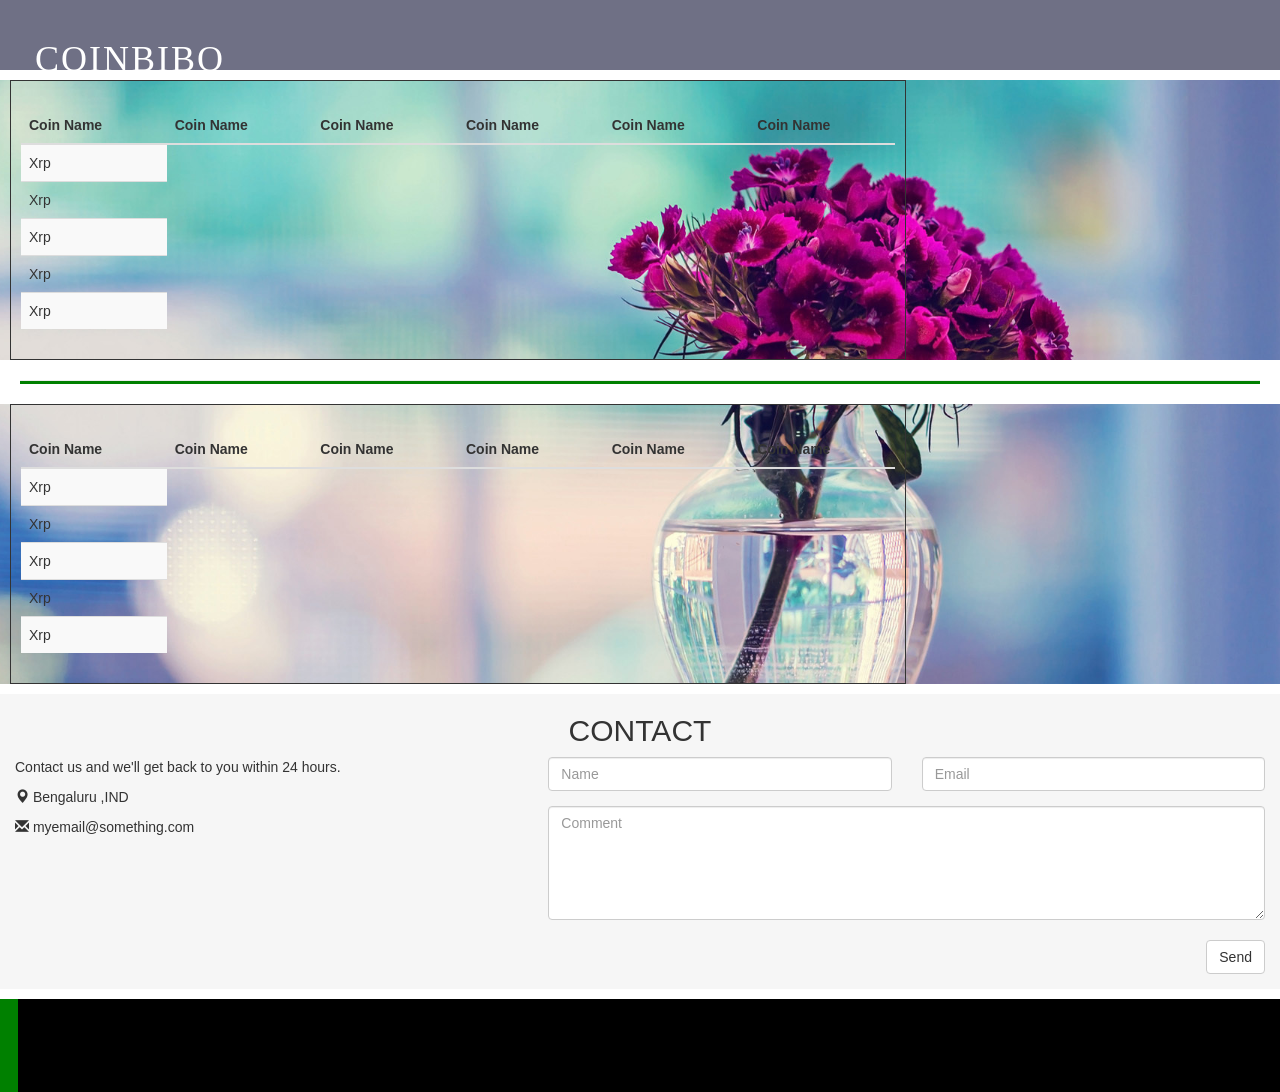
==== coinbiboDemo.html @ 2d7fda72 "Update coinbiboDemo.html" ====
<!DOCTYPE html>
<html>
<head>
<meta charset="ISO-8859-1">
<title>Coin</title>


	<!-- Optional Bootstrap theme -->
  	  	<link rel="stylesheet" href="https://maxcdn.bootstrapcdn.com/bootstrap/3.3.7/css/bootstrap.min.css">
  	<script src="https://ajax.googleapis.com/ajax/libs/jquery/3.2.0/jquery.min.js"></script>
  	<script src="https://maxcdn.bootstrapcdn.com/bootstrap/3.3.7/js/bootstrap.min.js"></script>
  	
	<script src="https://ajax.googleapis.com/ajax/libs/jquery/3.3.1/jquery.min.js"></script>



<style type="text/css">



/*  Related Navbar-------------------------------------------------------------------------*/

	
	.box {		
				padding:5px;
			}
			
			
	
	
	.navbar li a, .navbar .navbar-brand {
     										 color: #FFA567 !important;
     										 font-size: 20px;
     										 font-family: monospace;
  											}

	.navbar {
      			margin-bottom: 10px;
      			padding: 20px; 
      			background-color: #6F7085;				
      			z-index: 9999;
      			border: 0;
    			font-size: 12px !important;
      			line-height: 1.42857143 !important;
      			letter-spacing: 2px;
			    border-radius: 0%;
			    font-family: "Arial" , sans-serif;			/* Montserrat  */
			    
  		}
  
  
  .navbar-nav li a:hover, .navbar-nav li.active a {
      color: white !important;
      background-color: #D8D5DE !important;
  }
  
  
  .navbar-default .navbar-toggle
   {
      border-color: transparent;
      color: #fff !important;
      position: fixed;
  	}
  
  
  
  	.heading{
				font-family: serif; 
				font-weight: bolder;
				text-transform: uppercase;
				border-color: black;
				border-radius: 100px;
				font-size: 17px;
				text-align: left;
				position: absolute;
				color: white;
	}

  
  


/*	// Related to Table-------------------------------------------------------------*/


.container-table{
				
				margin: 10px;
				padding: 10px;
				border: 1px solid;
				width: 70%;
				
				}








/*             Section 1		*/



.parallax {
    /* The image used */
    background-image: url("img/flower pot.jpg");

    /* Full height */
    height: 100%; 

    /* Create the parallax scrolling effect */
    background-attachment: fixed;
    background-position: center;
    background-repeat: no-repeat;
    background-size: cover;
    
}




/*  Radial Gradient */

#grad1 {
    height: 900px;
    background-color: #cccccc;
    background-image: radial-gradient(#A2CD8A, #70F1D2 ,#889694);
}





				
	









div.polaroid {
    width: 304px;
    padding: 10px 10px 20px 10px;
    border: 1px solid #BFBFBF;
    background-color: white;
    box-shadow: 0px 1px 0px ;
   	position: relative;
}

div.rotate_right {
    float: left;
    -ms-transform: rotate(7deg); /* IE 9 */
    -webkit-transform: rotate(7deg); /* Safari */
    transform: rotate(7deg);
}

div.rotate_left {
    float: left;
    -ms-transform: rotate(-8deg); /* IE 9 */
    -webkit-transform: rotate(-8deg); /* Safari */
    transform: rotate(-8deg);
}



div.place-down{
		position: relative;
}
























	
/*	// Related to footer-------------------------------------------------------------*/
	
	.bd-footer
				{
					width: 100%;
					background-color: black;
					
					bottom: 0px;
					position: relative;
					margin: 10px 0 0 0;
					padding: 10px;
					
					font-family: serif;
					font-size: 16px;
					
					border-left: 18px solid green;
					 
				}
		
	.bd-footer-links
					{
						float: left;
						padding: 05px;
						
					}		
					
					
					
					
	.bd-footer ul a{
   						 display: inline-block;
   						 color:  white;
   						 
					}

	.bd-footer ul li 
					 {
    						display: inline-block;
    						padding: 15px;
    						
						}

	

	.copyright
				 {
   					 float: left;
				}
	
	















/* Addittion */
	
	 .bg-grey {
      background-color: #f6f6f6;
  }
	
	
	
	
	
	
	


.slideanim {visibility:hidden;}
  .slide {
      animation-name: slide;
      -webkit-animation-name: slide;
      animation-duration: 1s;
      -webkit-animation-duration: 1s;
      visibility: visible;
  }
  @keyframes slide {
    0% {
      opacity: 0;
      transform: translateY(70%);
    } 
    100% {
      opacity: 1;
      transform: translateY(0%);
    }
  }
  @-webkit-keyframes slide {
    0% {
      opacity: 0;
      -webkit-transform: translateY(70%);
    } 
    100% {
      opacity: 1;
      -webkit-transform: translateY(0%);
    }
  }
  @media screen and (max-width: 768px) {
    .col-sm-4 {
      text-align: center;
      margin: 25px 0;
    }
    .btn-lg {
        width: 100%;
        margin-bottom: 35px;
    }
  }
  @media screen and (max-width: 480px) {
    .logo {
        font-size: 150px;
    }

		
</style>












</head>






<body>


<!--  Nav bar -->


	<nav class="navbar navbar-default" >
		<div class="navbar-header">
			<button type="button" class="navbar-toggle" data-toggle="collapse" data-target="#myNavbar">
        		<span class="icon-bar"></span>
      	  		<span class="icon-bar"></span>
        		<span class="icon-bar"></span>                        
     		 </button>
			
		</div>
			<div class="heading col-sm-3">
				
			<h1>  Coinbibo </h1>
			</div>
			<div class="collapse navbar-collapse" id="#myNavbar">
			
			<ul class="nav navbar-nav navbar-right">
				<li><a href="index.html">		</a></li>
				<li><a href="Admin.html">		</a></li>
				<li><a href="About.html">		</a></li>
				<li><a href="#contacts">	    </a></li>
			</ul>
		</div>
	</nav>
	
		


	







	<div class="parallax  id="grad1">	
		<div class="container-table">  <!--  container-table table table-striped table-responsive -->
			<table class="table table-striped table-responsive">
				<caption></caption>
				
				<thead>
					<tr> 
						<th> Coin Name </th>
						<th> Coin Name </th>
						<th> Coin Name </th>
						<th> Coin Name </th>
						<th> Coin Name </th>
						<th> Coin Name </th>
					</tr>
				</thead>
				
				<tbody>
					<tr>
						<td> Xrp </td>
					</tr>
					<tr>
						<td> Xrp </td>
					</tr>
					<tr>
						<td> Xrp </td>
					</tr>
					<tr>
						<td> Xrp </td>
					</tr>
					<tr>
						<td> Xrp </td>
					</tr>
					
				</tbody>
			</table>
		</div>
	</div>





	
	
	
	
	<hr color="green" style="margin: 20px; height: 3px;"> 
	
	
	
	

	<div class="parallax  id="grad1">	
		<div class="container-table">
			<table class="table table-striped table-responsive">
				<caption></caption>
				
				<thead>
					<tr> 
						<th> Coin Name </th>
						<th> Coin Name </th>
						<th> Coin Name </th>
						<th> Coin Name </th>
						<th> Coin Name </th>
						<th> Coin Name </th>
					</tr>
				</thead>
				
				<tbody>
					<tr>
						<td> Xrp </td>
					</tr>
					<tr>
						<td> Xrp </td>
					</tr>
					<tr>
						<td> Xrp </td>
					</tr>
					<tr>
						<td> Xrp </td>
					</tr>
					<tr>
						<td> Xrp </td>
					</tr>
					
				</tbody>
			</table>
		</div>
	</div>
	
	
	
	











	<!-- Container (Contact Section) -->
	<div id="contact" class="container-fluid bg-grey">
	  <h2 class="text-center">CONTACT</h2>
	  <div class="row">
	    <div class="col-sm-5">
	      <p>Contact us and we'll get back to you within 24 hours.</p>
	      <p><span class="glyphicon glyphicon-map-marker"></span> Bengaluru ,IND</p>
<!--    <p><span class="glyphicon glyphicon-phone"></span> +00 1515151515</p>		 -->
	      <p><span class="glyphicon glyphicon-envelope"></span> myemail@something.com</p>
	    </div>
	    <div class="col-sm-7 slideanim">
	      <div class="row">
	        <div class="col-sm-6 form-group">
	          <input class="form-control" id="name" name="name" placeholder="Name" type="text" required>
	        </div>
			<div class="col-sm-6 form-group">
	          <input class="form-control" id="email" name="email" placeholder="Email" type="email" required>
    	    </div>
		</div>
	      <textarea class="form-control" id="comments" name="comments" placeholder="Comment" rows="5"></textarea><br>
	      <div class="row">
	        <div class="col-sm-12 form-group">
	          <button class="btn btn-default pull-right" type="submit">Send</button>
	        </div>
   		   </div>
    	</div>
 	 </div>
	</div>


















<!--  Footer -->


	<footer class="bd-footer">
		<div class="container">
			<div class="col-sm-12">
				<ul class="bd-footer-links">
					<li><a href=""></a></li>
					<li><a href=""></a></li>
					<li><a href=""></a></li>
				</ul>
			</div>	
		</div>
	</footer>	

 

    
    
    
    
    
    
    
    
    
    
    
    
    
    
    
    
    
    
    
    
<script>
$(document).ready(function(){
  // Add smooth scrolling to all links in navbar + footer link
  $(".navbar a, footer a[href='#myPage']").on('click', function(event) {
    // Make sure this.hash has a value before overriding default behavior
    if (this.hash !== "") {
      // Prevent default anchor click behavior
      event.preventDefault();

      // Store hash
      var hash = this.hash;

      // Using jQuery's animate() method to add smooth page scroll
      // The optional number (900) specifies the number of milliseconds it takes to scroll to the specified area
      $('html, body').animate({
        scrollTop: $(hash).offset().top
      }, 900, function(){
   
        // Add hash (#) to URL when done scrolling (default click behavior)
        window.location.hash = hash;
      });
    } // End if
  });
  
  $(window).scroll(function() {
    $(".slideanim").each(function(){
      var pos = $(this).offset().top;

      var winTop = $(window).scrollTop();
        if (pos < winTop + 600) {
          $(this).addClass("slide");
        }
    });
  });
})
</script>
   
    
    
    
    
    
</body>
</html>
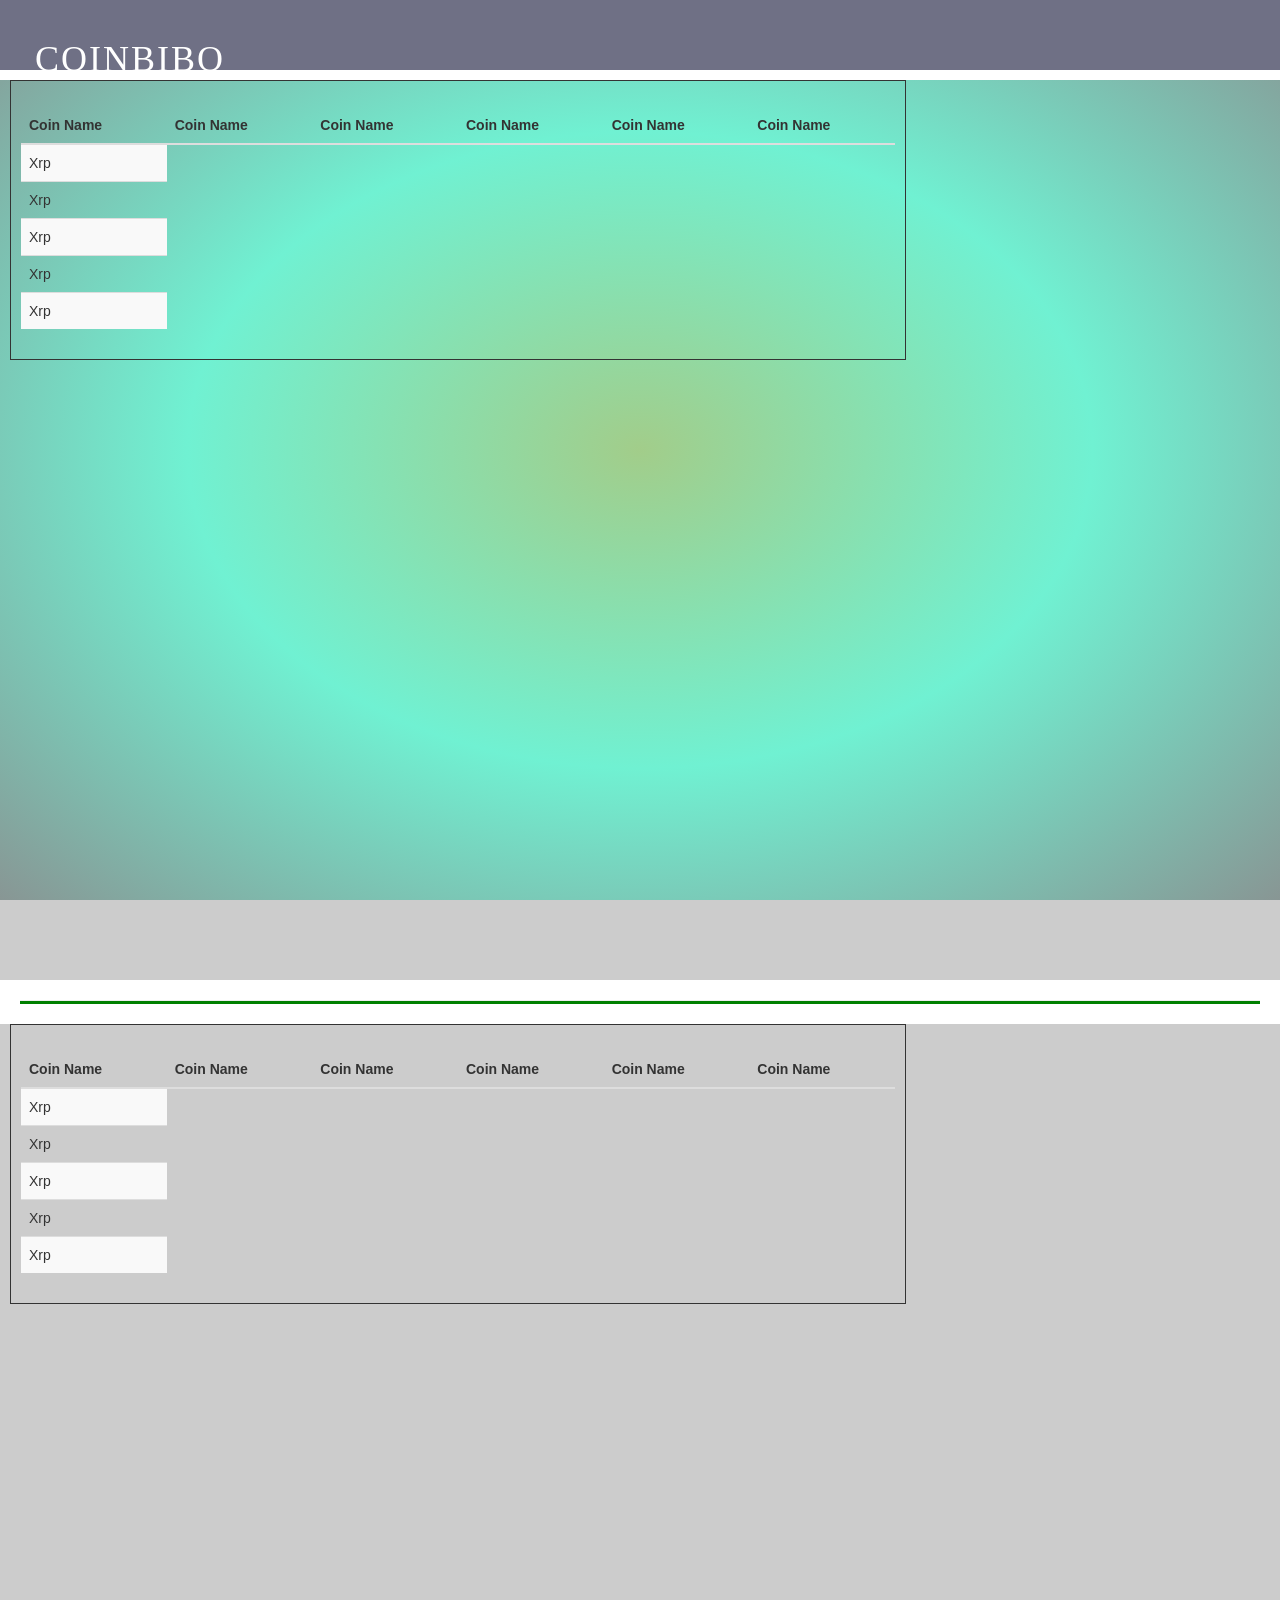
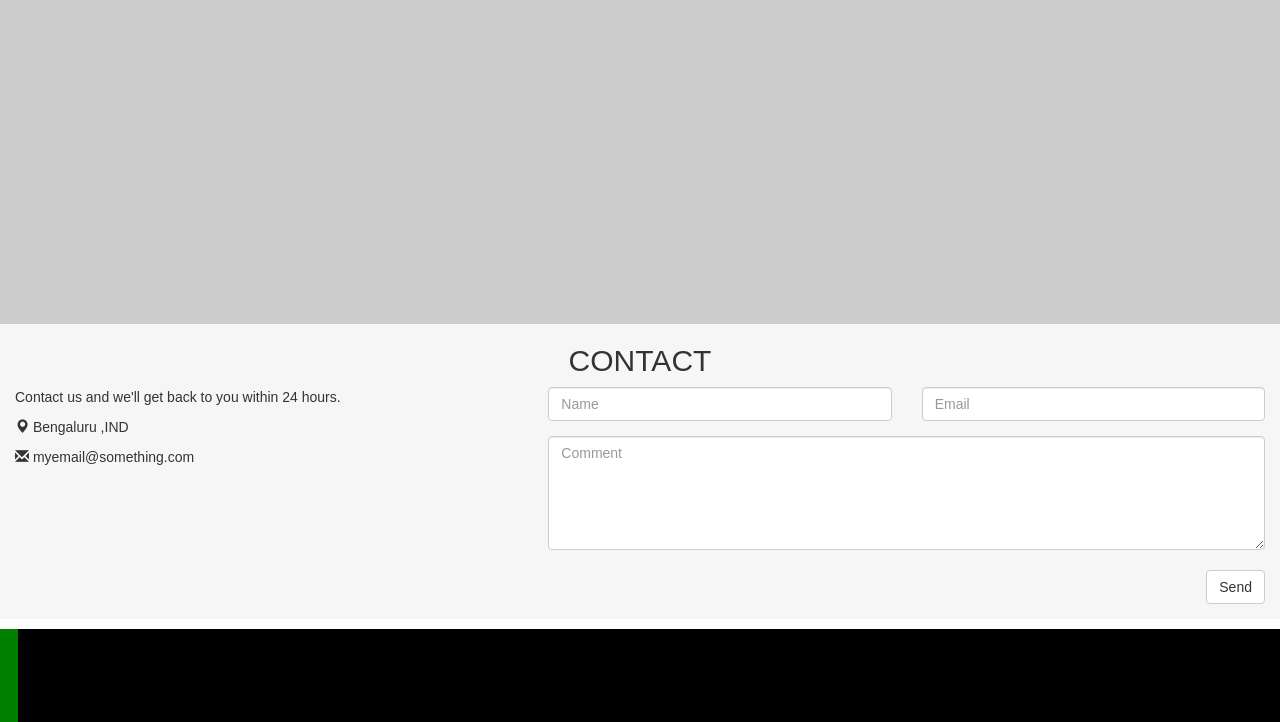
==== commit 952c202c: "Update coinbiboDemo.html" ====
--- a/coinbiboDemo.html
+++ b/coinbiboDemo.html
@@ -106,7 +106,7 @@
 
 .parallax {
     /* The image used */
-    background-image: url("img/flower pot.jpg");
+/*    background-image: url("img/flower pot.jpg");				*/
 
     /* Full height */
     height: 100%; 
@@ -127,7 +127,7 @@
 #grad1 {
     height: 900px;
     background-color: #cccccc;
-    background-image: radial-gradient(#A2CD8A, #70F1D2 ,#889694);
+    background-image: radial-gradient(#A2CD8A, #70F1D2 ,#889694);		
 }
 
 
@@ -382,7 +382,7 @@
 
 
 
-	<div class="parallax  id="grad1">	
+	<div class="parallax"  id="grad1">	
 		<div class="container-table">  <!--  container-table table table-striped table-responsive -->
 			<table class="table table-striped table-responsive">
 				<caption></caption>
@@ -434,7 +434,7 @@
 	
 	
 
-	<div class="parallax  id="grad1">	
+	<div class="parallax"  id="grad1">	
 		<div class="container-table">
 			<table class="table table-striped table-responsive">
 				<caption></caption>
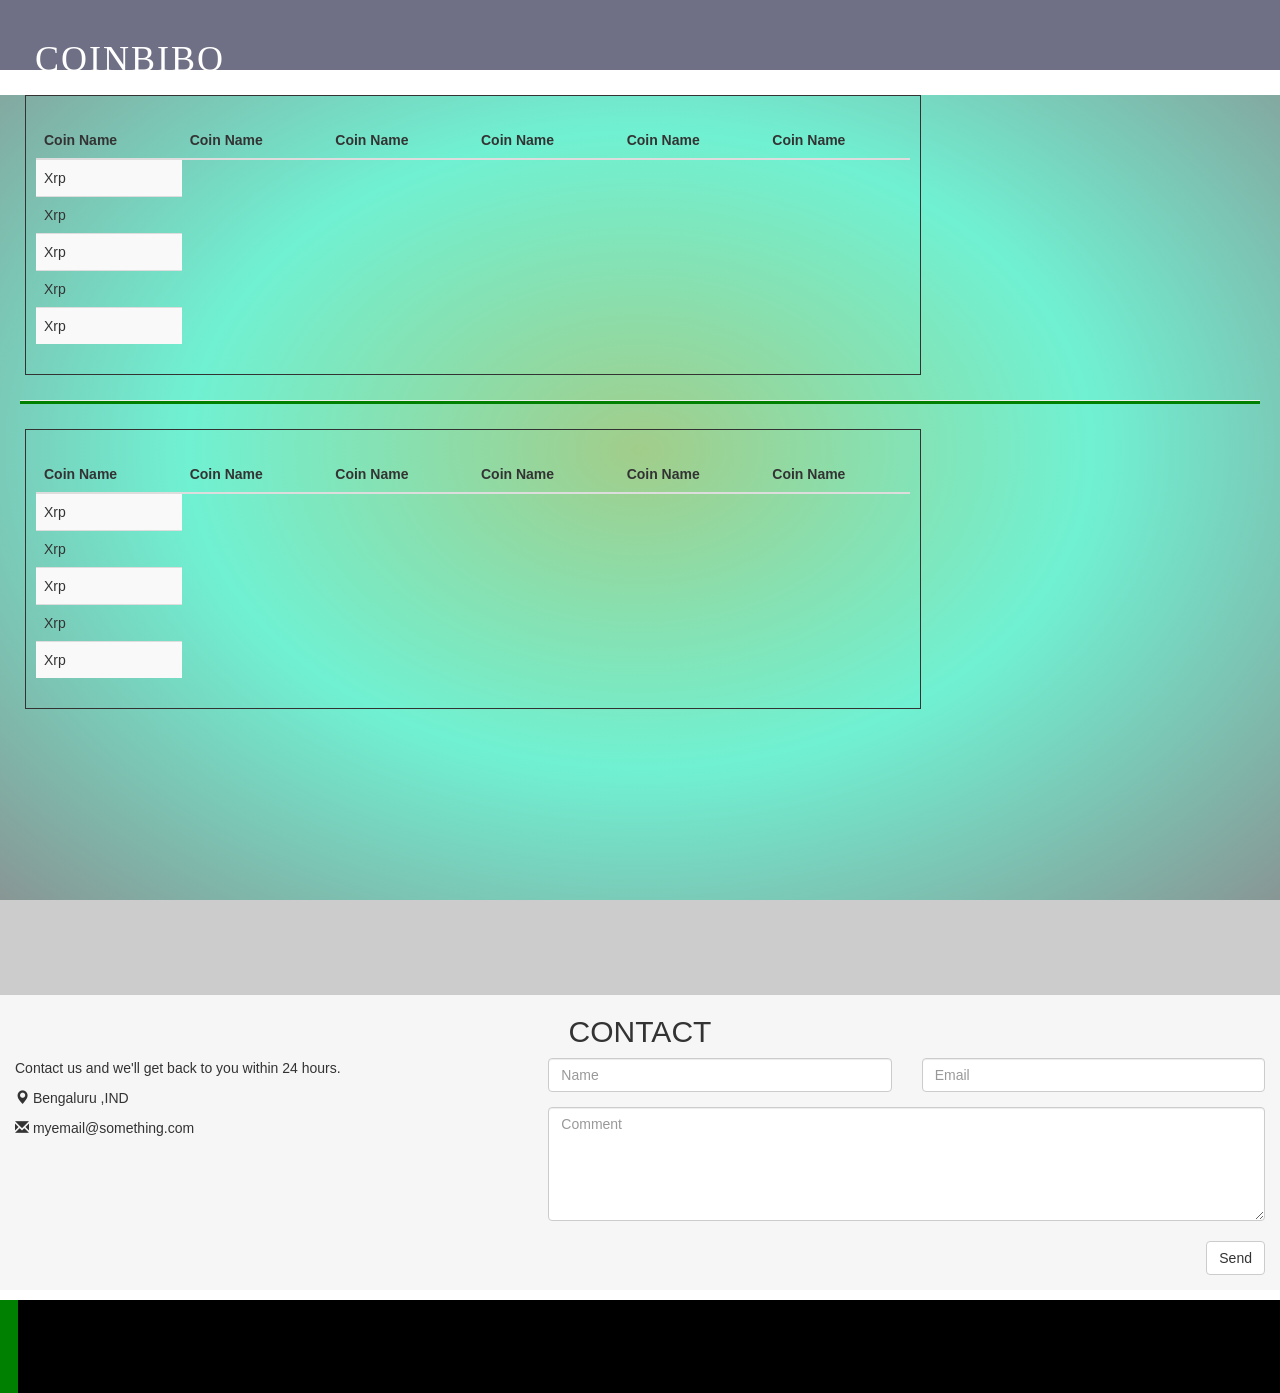
==== commit 75baabf5: "Update coinbiboDemo.html" ====
--- a/coinbiboDemo.html
+++ b/coinbiboDemo.html
@@ -86,7 +86,7 @@
 
 .container-table{
 				
-				margin: 10px;
+				margin: 25px;
 				padding: 10px;
 				border: 1px solid;
 				width: 70%;
@@ -418,7 +418,7 @@
 				</tbody>
 			</table>
 		</div>
-	</div>
+	
 
 
 
@@ -434,7 +434,7 @@
 	
 	
 
-	<div class="parallax"  id="grad1">	
+	
 		<div class="container-table">
 			<table class="table table-striped table-responsive">
 				<caption></caption>
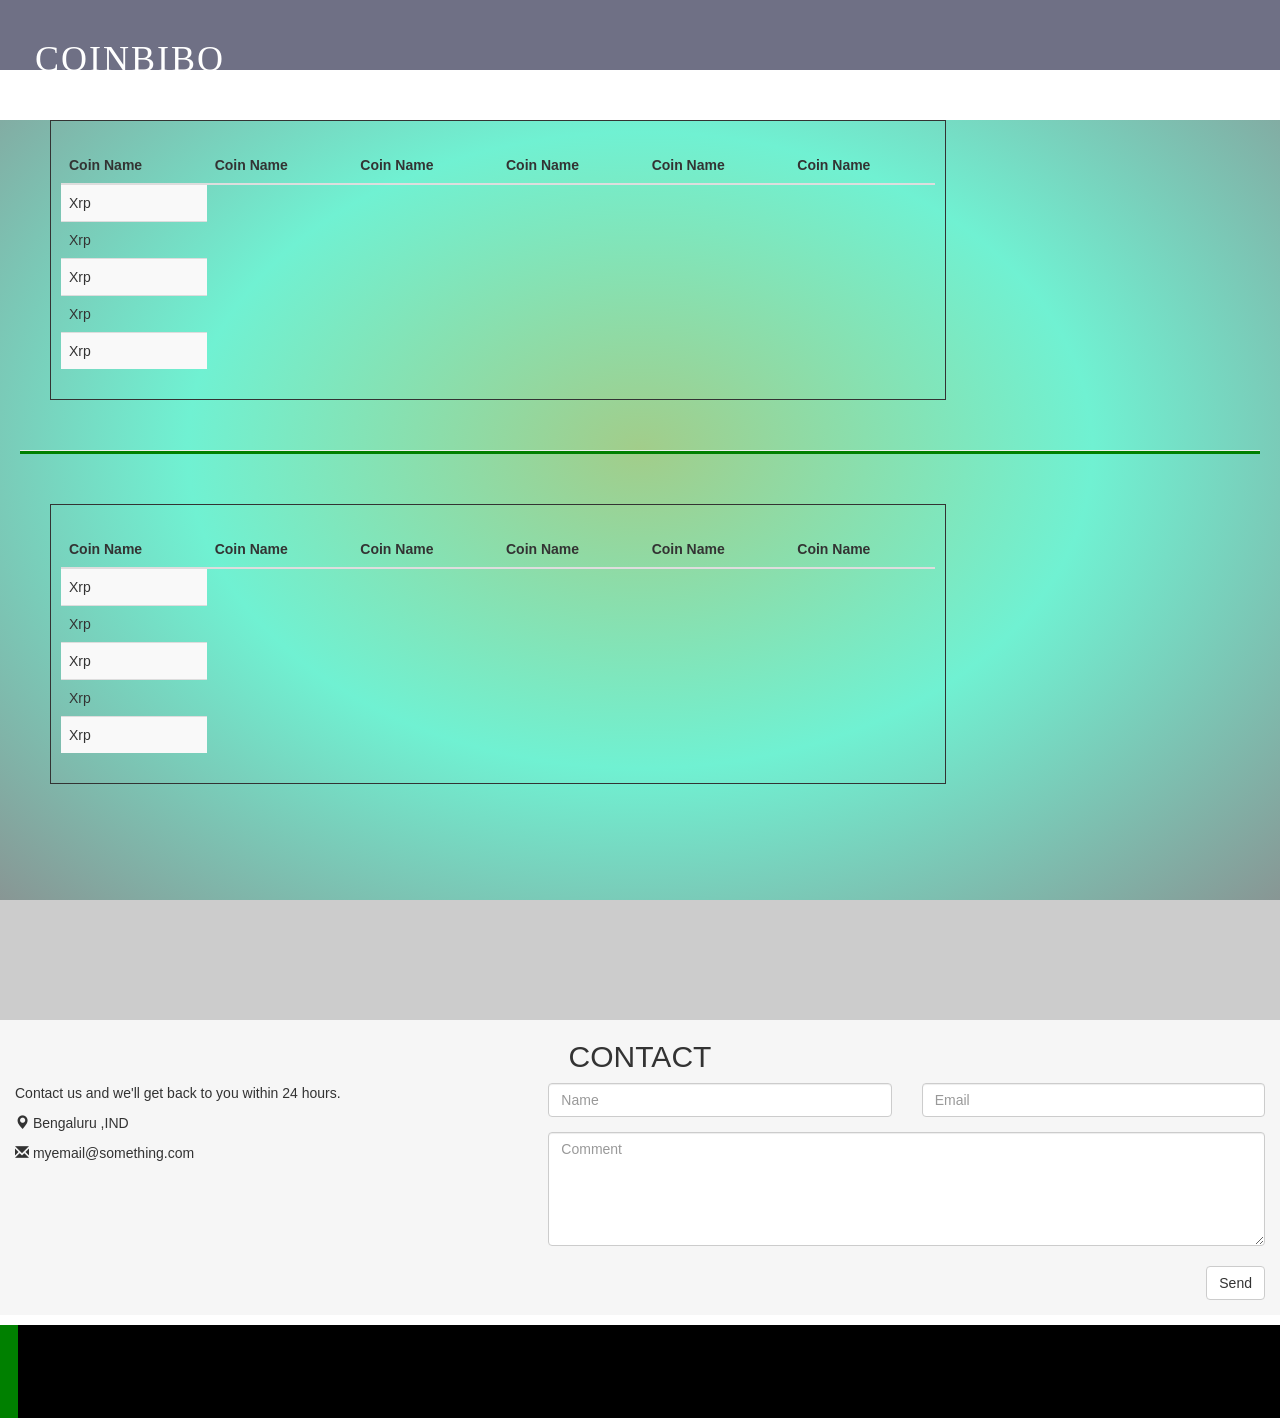
==== commit 0328c0b3: "Update coinbiboDemo.html" ====
--- a/coinbiboDemo.html
+++ b/coinbiboDemo.html
@@ -86,7 +86,7 @@
 
 .container-table{
 				
-				margin: 25px;
+				margin: 50px;
 				padding: 10px;
 				border: 1px solid;
 				width: 70%;
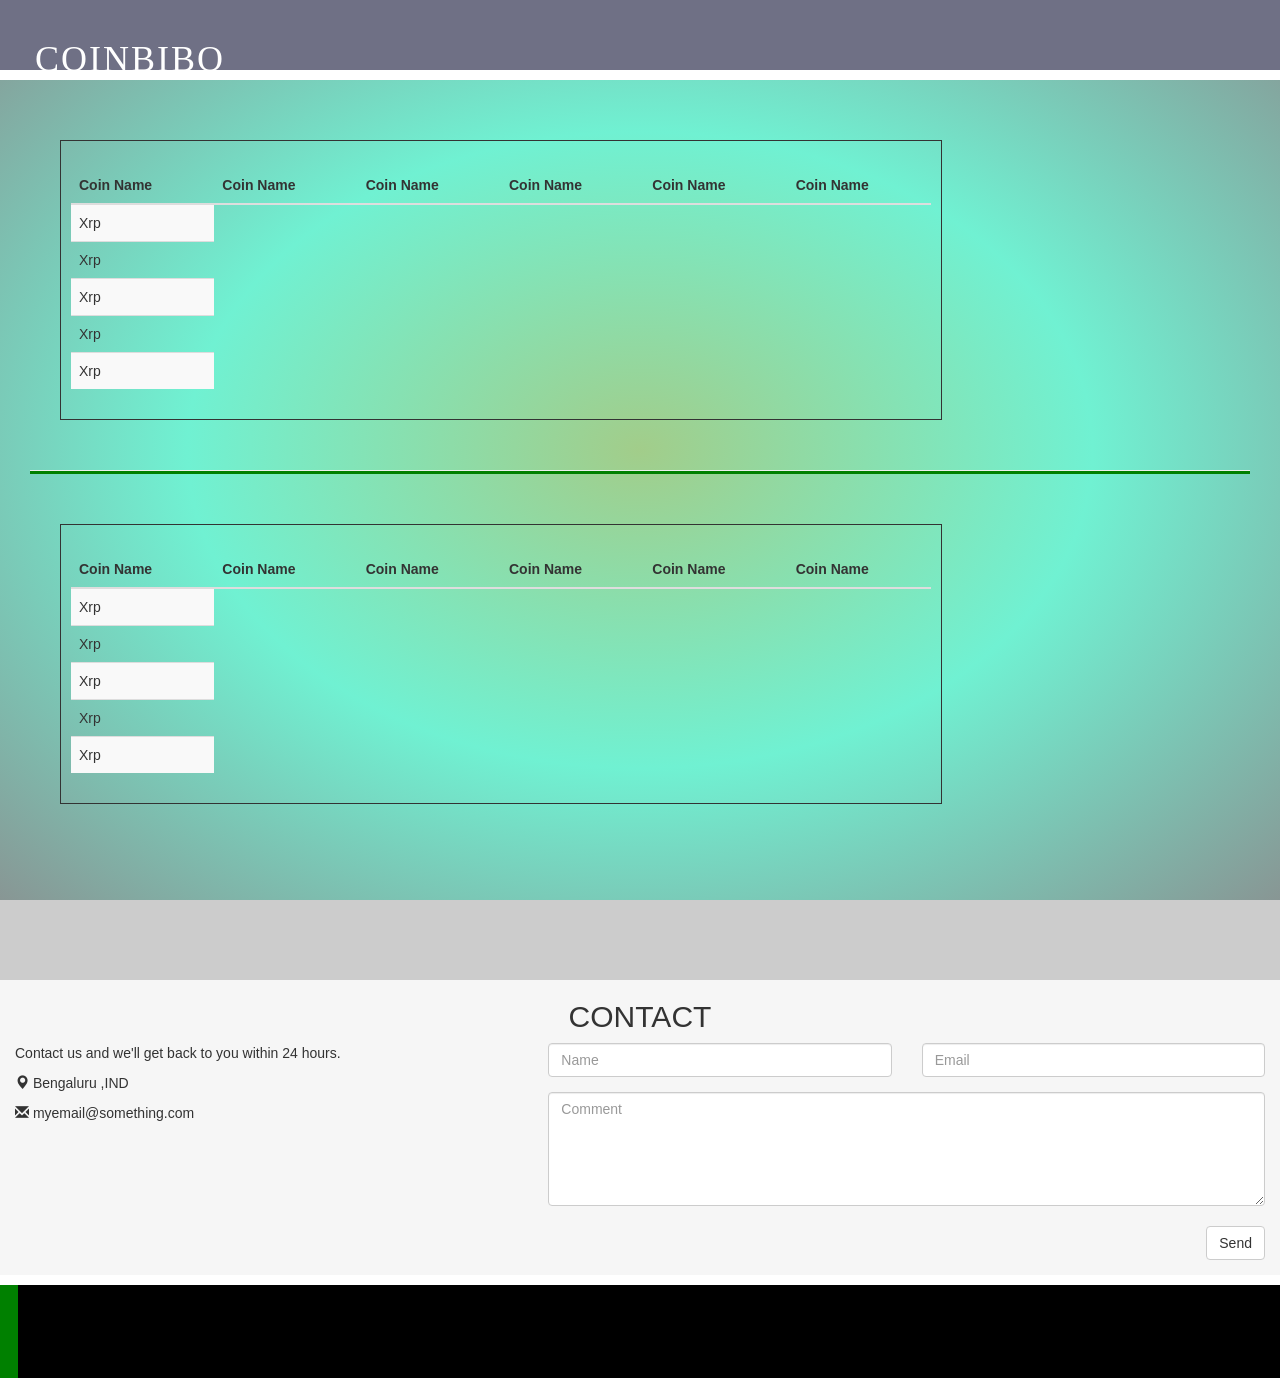
==== commit b405bdfa: "Update coinbiboDemo.html" ====
--- a/coinbiboDemo.html
+++ b/coinbiboDemo.html
@@ -125,6 +125,7 @@
 /*  Radial Gradient */
 
 #grad1 {
+    padding:10px;
     height: 900px;
     background-color: #cccccc;
     background-image: radial-gradient(#A2CD8A, #70F1D2 ,#889694);		
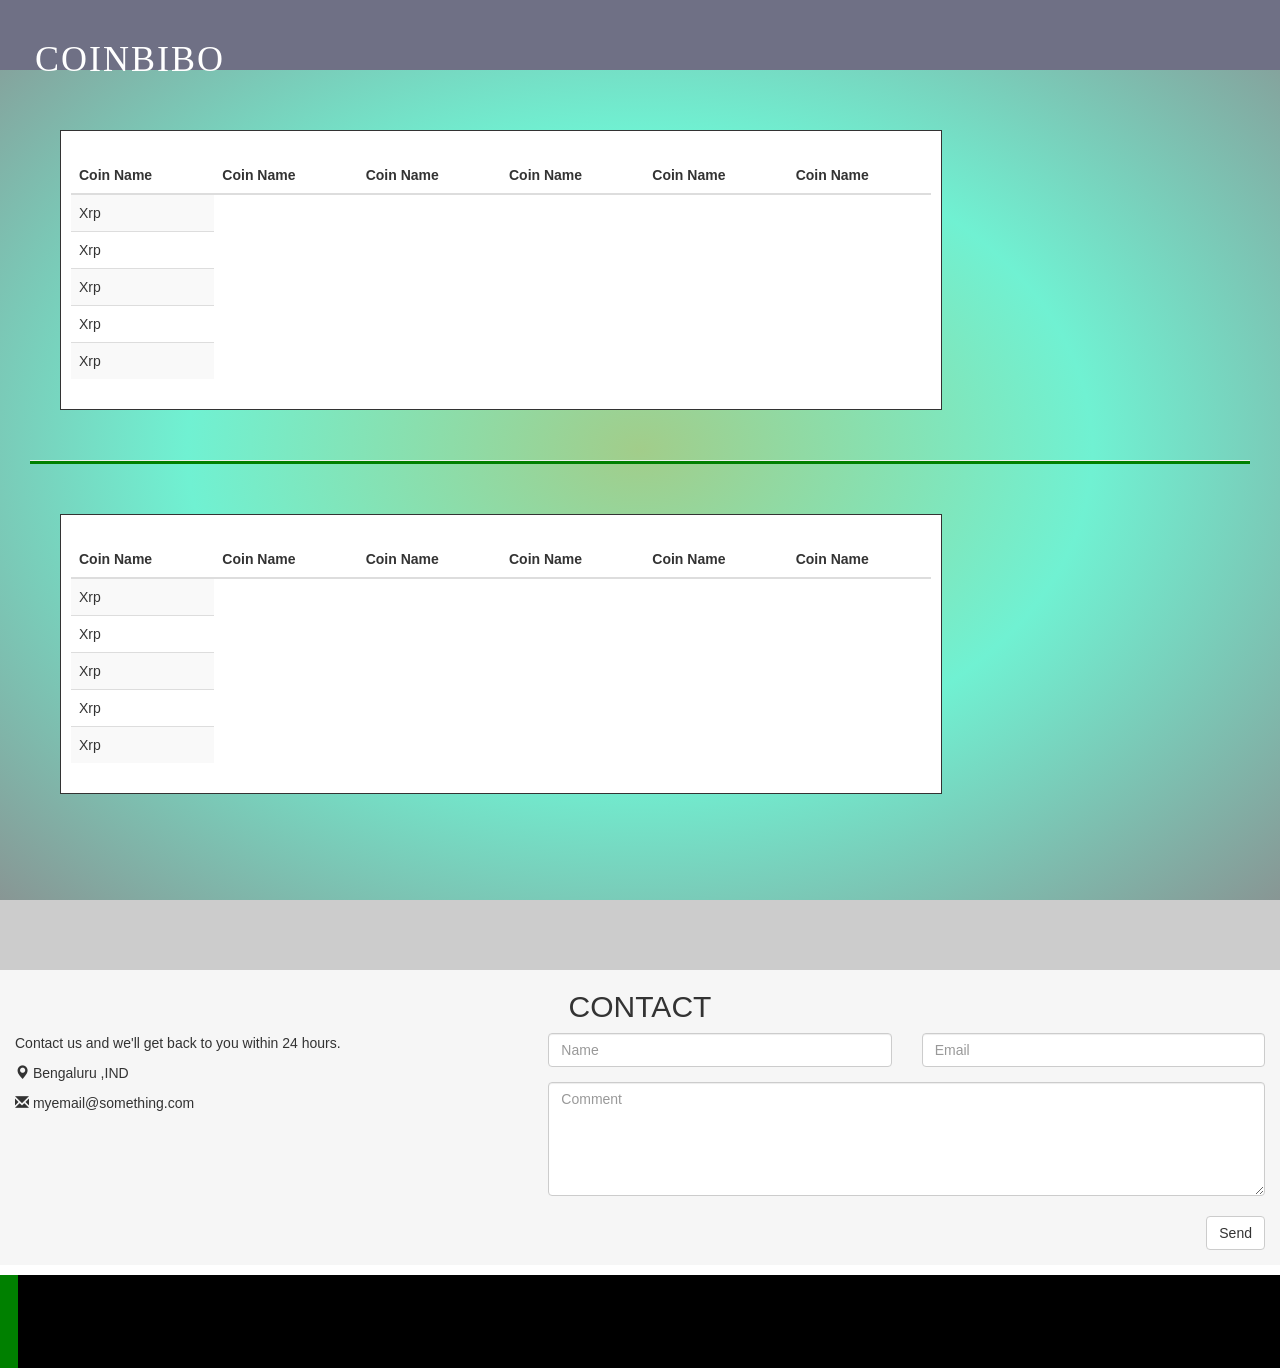
==== commit 474b49b6: "Update coinbiboDemo.html" ====
--- a/coinbiboDemo.html
+++ b/coinbiboDemo.html
@@ -36,7 +36,7 @@
   											}
 
 	.navbar {
-      			margin-bottom: 10px;
+      			margin-bottom: 0px;
       			padding: 20px; 
       			background-color: #6F7085;				
       			z-index: 9999;
@@ -90,7 +90,7 @@
 				padding: 10px;
 				border: 1px solid;
 				width: 70%;
-				
+				background-color: white;
 				}
 
 
